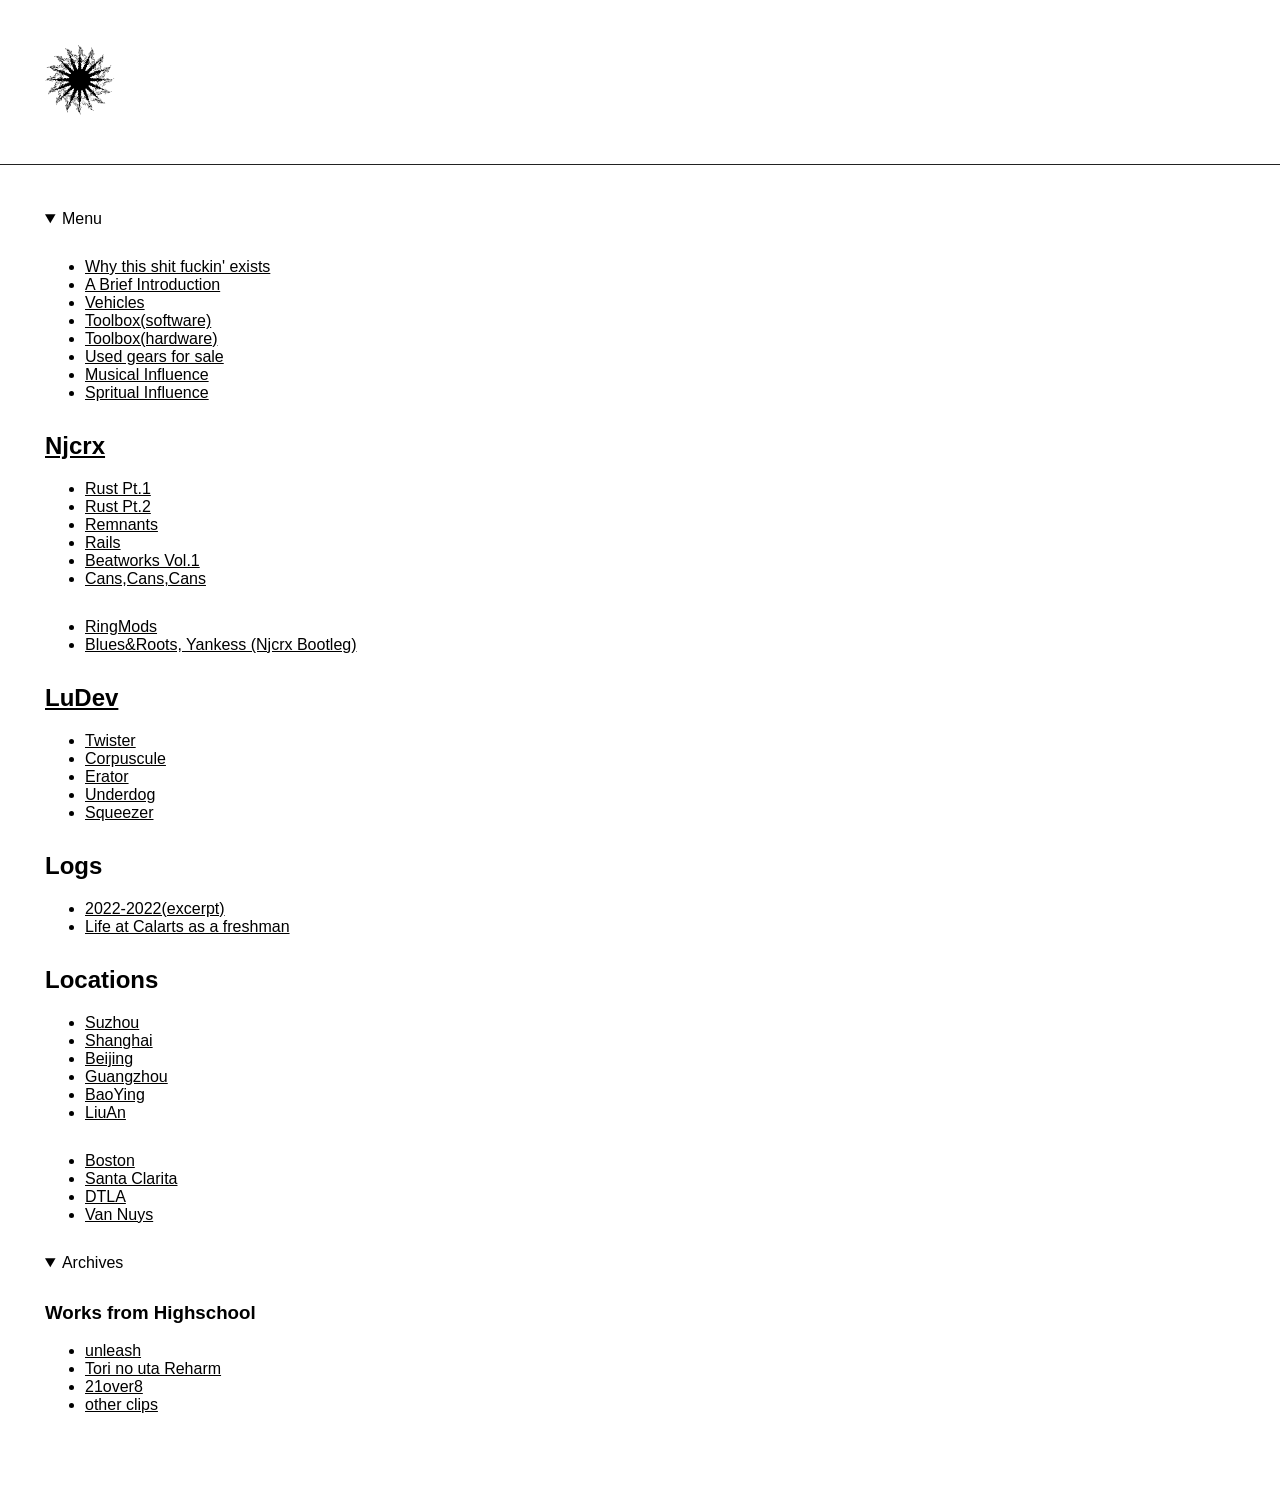
==== 2020_2022.html @ 52124036 "updated" ====
<!DOCTYPE html>
<html lang="en">
  <head>
    <link rel="stylesheet" type="text/css" href="style.css">
    <title>
      Yifan's Homepage
    </title>
  </head>

  <body>
    <header>
      <a href="index.html">
        <image src="pics/logo.svg" alt="Yifan Lu" height="70"></image>
      </a>
    </header>

    <nav>
      <details open="">
        <summary>
          Menu
        </summary>
        <section>
          <ul>
            <li>
              <a href="Why.html">Why this shit fuckin' exists</a>
            </li>
            <li>
              <a href="Intro.html">A Brief Introduction</a>
            </li>
            <li>
              <a href="Vehicles.html">Vehicles</a>
            </li>
            <li>
              <a href="Toolbox_software.html">Toolbox(software)</a>
            </li>
            <li>
              <a href="Toolbox_hardware.html">Toolbox(hardware)</a>
            </li>
            <li>
              <a href="Used.html">Used gears for sale</a>
            </li>
            <li>
              <a href="Musical_Influence.html">Musical Influence</a>
            </li>
            <li>
              <a href="Spritual_Influence.html">Spritual Influence</a>
            </li>
          </ul>
        </section>
        <section>
          <h2>
            <a href="Njcrx.html">Njcrx</a>
          </h2>
          <ul>
            <li>
              <a href="Rust_pt1.html">Rust Pt.1</a>
            </li>
            <li>
              <a href="Rust_pt2.html">Rust Pt.2</a>
            </li>
            <li>
              <a href="Remnants.html">Remnants</a>
            </li>
            <li>
              <a href="Rails.html">Rails</a>
            </li>
            <li>
              <a href="Beatworks_vol1.html">Beatworks Vol.1</a>
            </li>
            <li>
              <a href="Cans_Cans_Cans.html">Cans,Cans,Cans</a>
            </li>
          </ul>
        </section>
        <section>
          <ul>
            <li>
              <a href="RingMods.html">RingMods</a>
            </li>
            <li>
              <a href="Blues_Roots_Yankees_Bootleg.html">Blues&Roots, Yankess (Njcrx Bootleg)</a>
            </li>
          </ul>
        </section>
        <section>
          <h2>
            <a href="LuDev.html">LuDev</a>
          </h2>
          <ul>
            <li>
              <a href="Twister.html">Twister</a>
            </li>
            <li>
              <a href="Corpuscule.html">Corpuscule</a>
            </li>
            <li>
              <a href="Erator.html">Erator</a>
            </li>
            <li>
              <a href="Underdog.html">Underdog</a>
            </li>
            <li>
              <a href="Squeezer.html">Squeezer</a>
            </li>
          </ul>
        </section>
        <section>
          <h2>Logs</h2>
          <ul>
            <li>
              <a href="2020_2022.html">2022-2022(excerpt)</a>
            </li>
            <li>
              <a href="Life_at_Calarts_as_a_freshman.html">Life at Calarts as a freshman</a>
            </li>
          </ul>
        </section>
        <section>
          <h2>Locations</h2>
          <ul>
            <li>
              <a href="Suzhou.html">Suzhou</a>
            </li>
            <li>
              <a href="Shanghai.html">Shanghai</a>
            </li>
            <li>
              <a href="Beijing.html">Beijing</a>
            </li>
            <li>
              <a href="Guangzhou.html">Guangzhou</a>
            </li>
            <li>
              <a href="BaoYing.html">BaoYing</a>
            </li>
            <li>
              <a href="LiuAn.html">LiuAn</a>
            </li>
          </ul>
        </section>
        <section>
          <ul>
            <li>
              <a href="Boston.html">Boston</a>
            </li>
            <li>
              <a href="Santa_Clarita,html">Santa Clarita</a>
            </li>
            <li>
              <a href ="DTLA.html">DTLA</a>
            </li>
            <li>
              <a href="Van_Nuys.html">Van Nuys</a>
            </li>
          </ul>
        </section>
        <section>
          <details open="">
          <summary>
            Archives
          </summary>
            <h3>Works from Highschool</h3>
              <ul>
                <li>
                  <a href ="unleash.html">unleash</a>
                </li>
                <li>
                  <a href ="Tori_no_uta_reharm">Tori no uta Reharm</a>
                </li>
                <li>
                  <a href ="21over8.html">21over8</a>
                </li>
                <li>
                  <a href ="other_clips.html">other clips</a>
                </li>
              </ul>
          </details>
        </section>
      </details>
    </nav>
---- style.css ----
body { background:#fff; color:#000; overflow-x: hidden; font-family: sans-serif; padding:0; margin:0; }

header { padding: 45px; border-bottom: 1px solid #222; }

nav { padding: 45px; float: left; }
nav details summary { margin-bottom: 30px }
nav .site-nav section { line-height: 22px; margin-bottom: 40px;}
nav .site-nav section h2 { margin: 20px 0 20px 0; }
nav .site-nav section ul { margin: 0px; padding: 0px; }

main { padding: 45px; float:left; max-width:700px; }
main img { width:100%; max-width: 700px }
main > * { max-width: 600px; margin-bottom: 30px }
main > h1 { font-size:45px; text-transform: capitalize; display: none}
main > h2 { font-size:30px; text-transform: capitalize}
main > h3 { font-size:20px; text-transform: capitalize}
main > h4 { font-size:35px; text-transform: capitalize}
main p { line-height: 25px; font-size:16px; margin-top: 0px; }
main > ul { line-height: 25px;}

main hr { border:1px; clear:both; }

main > ul.jump { columns:2; line-height: 20px}
main > ul.jump li { list-style-type: decimal-leading-zero; list-style-position: inside; text-transform: capitalize;}
main img.medium { max-width: 300px;}

main > q { font-size: 20px;max-width: 500px; display: block; margin-left:30px; }
main > pre { font-family: monospace; background: black; color:white; padding:15px; }
main > code { font-family: monospace; font-size:12px; margin-bottom: 30px; display: block; background:black; color:white; padding:15px; white-space: pre}
main > code comment { color:#777}

main ul.gallery { background:none}
main ul.gallery li { clear: both; display: block; height: 260px; margin-top: -2px}
main ul.gallery li:last-child { border-bottom: 0px}
main ul.gallery li a { display: block; padding: 10px}
main ul.gallery li img { width:250px; float:left; display: block ; margin-right: 15px;}

main .project { border-left:2px solid black; padding-left:30px; max-width: 555px;}
main .project > * { margin-bottom: 30px }
main .project p { padding:0px; margin-top: 0px; margin-bottom: 30px; }
main .project img { display: block; max-width: 100%; }

main .button { background-color: #000;border: 2px solid white;color: white;padding: 13px 28px;text-align: center;text-decoration: none;display: inline-block;font-size: 14px;border-radius: 200px;font-weight: bold; margin-right: 15px}
main .button:hover { background-color: #333 !important; color: white; }
main .button small { color:black }
main .button.patreon { border-color: #e75942}
main .button.patreon:hover { background: #e75942 !important}

body select { color: black; margin-bottom: 20px }
main table.drpdown { padding-bottom: 15px; font-size: 18px}
main table.drpdown td { padding-bottom: 15px; color: black;}

main > table.col tr th { text-align: left}
main > table.col tr td { border-right:1.5px solid black}
main > table.col tr > * { padding:5px 20px}
main > table.col tr td:last-child { border-right: 0px }
main > table.col tr > *:first-child { padding-left: 0px }
main > table.col b { font-weight: bold }

main img.detail { max-width: 64px; float: left;border: 1px solid #777;padding: 20px;margin: 0px 20px 20px 0px;border-radius: 3px; }
main .shortcut { background: #fff; display: inline-block; padding: 2px 5px; margin: 0px; color: black; font-size: 12px; line-height: 16px; border-radius: 2px; }
main .shortcut-list dt, main .shortcut-list dd { display: inline; line-height: 25px; margin-left: 0; margin-right: 10px; }

main > table.logbook tr td { padding-bottom: 15px;padding-top: 15px; }
main > table img { max-width: 100%; display: block; margin:20px 0;}
main > table tr th { text-align: left; font-weight: bold }
main > table tr > * { padding:5px 15px; vertical-align: top;}

footer { line-height: 30px; clear:both; padding:45px; }
footer hr { margin-bottom: 15px }

/* Modular */

a { color: black }

ul { margin:0px 0px 30px 0px; }

.col2 { columns: 2 }
.capital { text-transform: capitalize }
.notice { padding:20px; border:2px solid black;  }
ul.nobull li {list-style-type: none}

/* Theme */

@media (prefers-color-scheme: dark) {
  body {background: #000; color: white}
  body header a img { filter: invert(1)}
  body a { color: white;}
  main > pre { background: white; color:#000}
  main > code { background:white; color:#000}
  body select { color: black; background-color: white;}
  main .project { border-left:2px solid white }
  .notice { border-color:white; }
  .mono { filter: invert(1) }
}
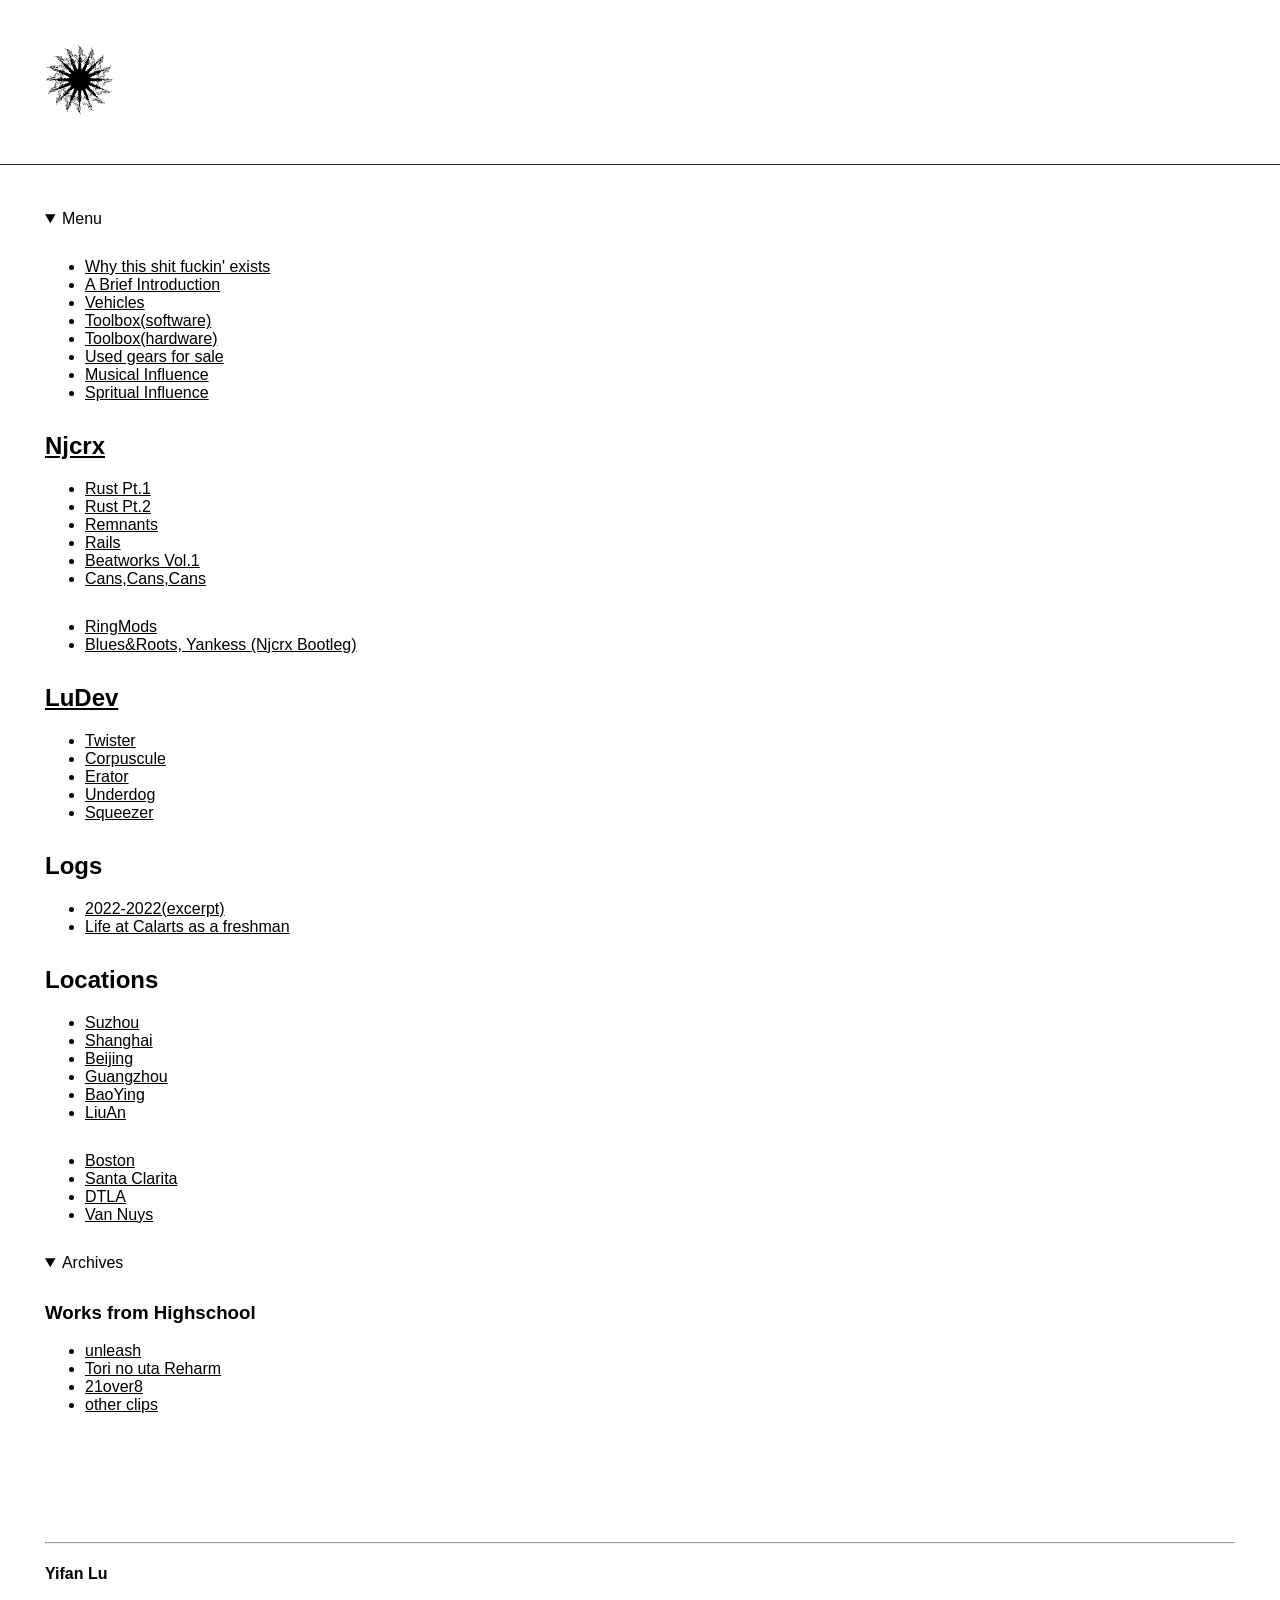
==== commit d56de3ff: "updated" ====
--- a/2020_2022.html
+++ b/2020_2022.html
@@ -177,4 +177,14 @@
           </details>
         </section>
       </details>
-    </nav>+    </nav>
+
+    <footer>
+      <hr>
+      <span style="float:right">
+      <br>
+      </span>
+      <b>Yifan Lu</b>
+    </footer>
+  </body>
+</html>
